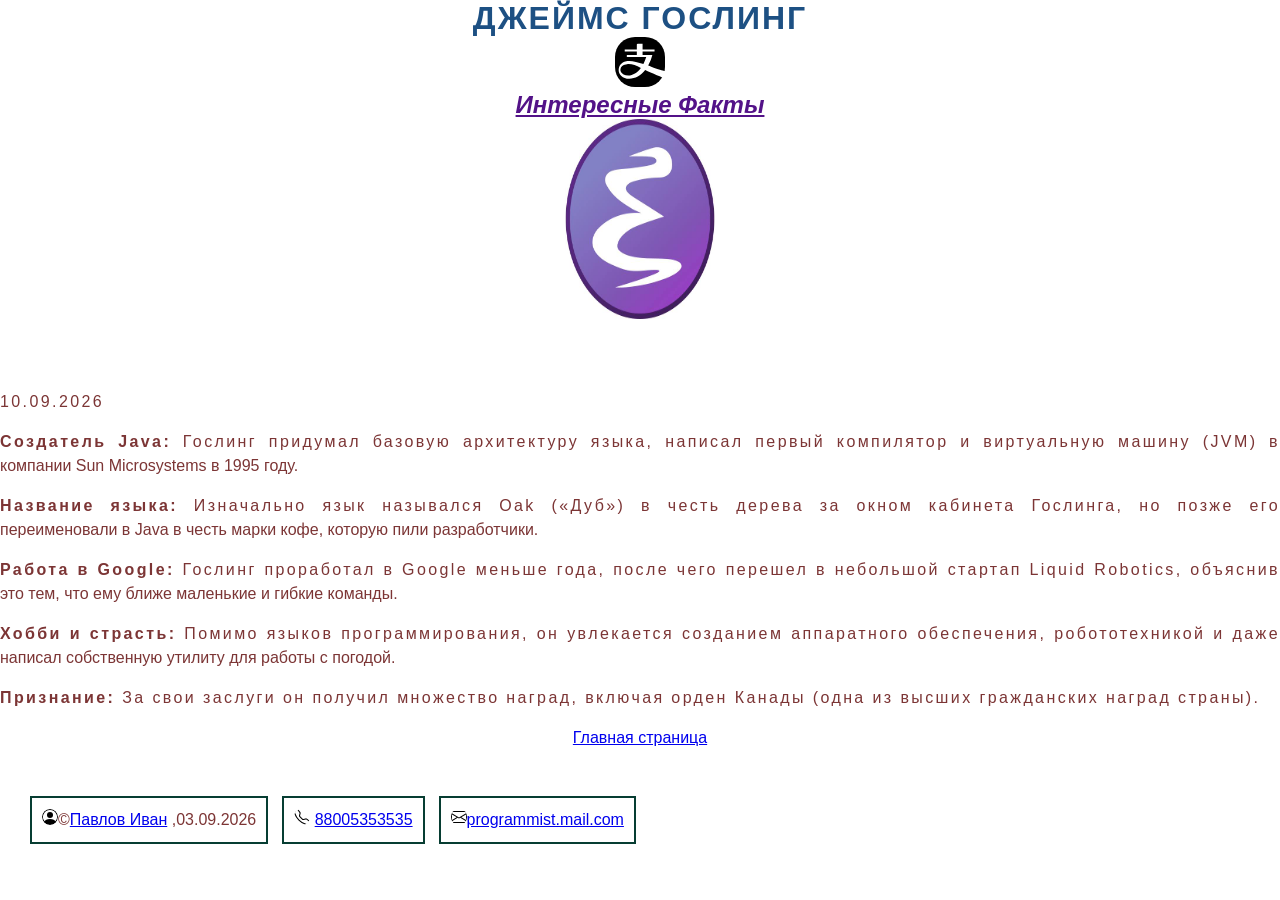
==== facts.html @ b138135f "envelope" ====
<!DOCTYPE html>
<html lang="ru">
<head>
    <meta charset="UTF-8">
    <meta http-equiv="X-UA-Compatible" content="IE=edge">
    <meta name="viewport" content="width=device-width, initial-scale=1.0">
    <title>Джеймс Гослинг</title>
    <link rel="stylesheet" href="css/style.css">
</head>
<body>
    <header>
        <h1>Джеймс Гослинг</h1>
        <img src="images/alipay.svg" alt="logo" height="50px" width="50px">
    </header>
    <main>
        <section class="content">
            <h2>Интересные факты</h2>
            <img src="images\emacs.jpg" alt="photo" height="200px" width="150px"  >
            <p><time datetime="2026-09-10">10.09.2026</time></p>
            <p class="text" id="text"><strong>Создатель Java:</strong> Гослинг придумал базовую архитектуру языка, написал первый компилятор и виртуальную машину (JVM) в компании Sun Microsystems в 1995 году.</p>
            <p class="text" id="text"><strong> Название языка:</strong> Изначально язык назывался Oak («Дуб») в честь дерева за окном кабинета Гослинга, но позже его переименовали в Java в честь марки кофе, которую пили разработчики.</p>
            <p class="text" id="text"><strong>Работа в Google:</strong> Гослинг проработал в Google меньше года, после чего перешел в небольшой стартап Liquid Robotics, объяснив это тем, что ему ближе маленькие и гибкие команды.</p>
            <p class="text" id="text"><strong>Хобби и страсть:</strong> Помимо языков программирования, он увлекается созданием аппаратного обеспечения, робототехникой и даже написал собственную утилиту для работы с погодой.</p>
            <p class="text" id="text"><strong>Признание:</strong> За свои заслуги он получил множество наград, включая орден Канады (одна из высших гражданских наград страны).</p>
        </section>
        <p class="main"><a href="index.html">Главная страница</a></p>
    </main>
    <footer class="basement" id="basement">
        <p><img src="images/person-circle.svg"  alt="photo">&copy;<a href="https://suut.ural-campus.ru/struktura/">Павлов Иван</a> ,<time>03.09.2026</time></p>
        <p><img src="images/telephone.svg" alt="phone"> <a href="tel:88005353535"> 88005353535</a></p>
        <p><img src="images/envelope.svg" alt="mail"><a href="mailto:programmist.mail.com">programmist.mail.com</a></p>
    </footer>

</body>
</html>
---- css/style.css ----
* {
    margin: 0;
    padding: 0;
}

header {
    text-align: center;
}

footer {
    padding:  25px;
}
h2 {
    text-align: center;
}

.about {
    text-align: center;
}

ul, ol, .main {
    list-style: none;
    display: flex;
    gap: 20px;
    justify-content: justify;
}
img {
    border-radius: 20px;
    border: 5px;
    box-shadow: inset;
    text-align: center;
}
.text{
    text-align: justify;
} 

h1{
    text-align: center;
}

.photo{
    text-align: center;
}

.main {
    list-style: none;
    display: flex;
    gap: 20px;
    justify-content: center;
}
/* a:link {
    color: yellowgreen;
}
a:visited {
    color: navy;
} */
a:focus {
    color: green;
}
a:hover {
    color: brown;
}
ol:hover{
    color: brown;
}
ol:focus{
    color: green;
}
/* a:active {
    color: darkblue;
}  */

/* header a {
    color: blue;
    text-decoration: none;
} */
header a:hover,
header a:focus,
header a:active {
    text-decoration: underline;
}
.articles li:first-child {
    background-color: peachpuff;
}
.articles li:nth-child(even) {
    background-color: cadetblue;
}
.articles li:nth-child(odd) {
    background-color: blueviolet;
}

.termins::after{
    content: "Важно!";
    padding: 2px 8px;
    margin-left: 10px; 
    font-weight: bold;
    font-size: 0.85em;
    color: #ffffff;
    background-color: #ff9500; 
    border: 1px solid #e08500;
    border-radius: 4px;
    display: inline-block;
    vertical-align: middle;
}
.content p::first-line {
    letter-spacing: 0.15em; 
    font-weight: 500;       
}
p:lang(en) {
    font-style: italic;
    color: #2c3e50;
    background-color: #f8f9fa;
    border-left: 3px solid #3498db;
    padding-left: 10px;
}


/* h2::after {
    content: "new";
    font-size: 10px;
    color: darkviolet;
    margin-left: 10px;
}

h2::before {
    content: "\F626";
    font-family: "bootstrap-icons";
    margin-right: 20px;
} */

.content{
    text-align: center;
}

.about{
    color: #ff9500;
    font-size: 24px;
    border-bottom: 2px solid #3498db;
    background-color: black;
    text-align: center;
}

#basement p{
    border: 2px solid #073d32; 
    padding: 10px;            
    margin: 5px;               
    display: inline-block;
}
img + p {
    margin-top: 67px;
}

p {
    font-family: "Fira Sans", sans-serif;
    font-weight: 300;
    font-style: normal;
}

h1, h2 {
    font-family: "Fira Sans", sans-serif;
    font-weight: 200;
    font-style: normal;
  }

p{
    font-family: "Fira Sans", sans-serif;
    font-weight: 300;
    font-style: normal;
    font-size: 16px;
    line-height: 1.5;
    color: #7c3535;
    font-family: 'Open Sans', Arial, sans-serif;
    text-align: left;
    margin-bottom: 16px;
}

h1 {
    font-weight: 800;          
  font-style: normal;        
  text-transform: uppercase; 
  text-decoration: none;     
  letter-spacing: 2px;       
  color: #1d5083;
}
h2 {
    font-weight: 600;
  font-style: italic;        
  text-transform: capitalize;
  text-decoration: underline;
  color: #531288;
}
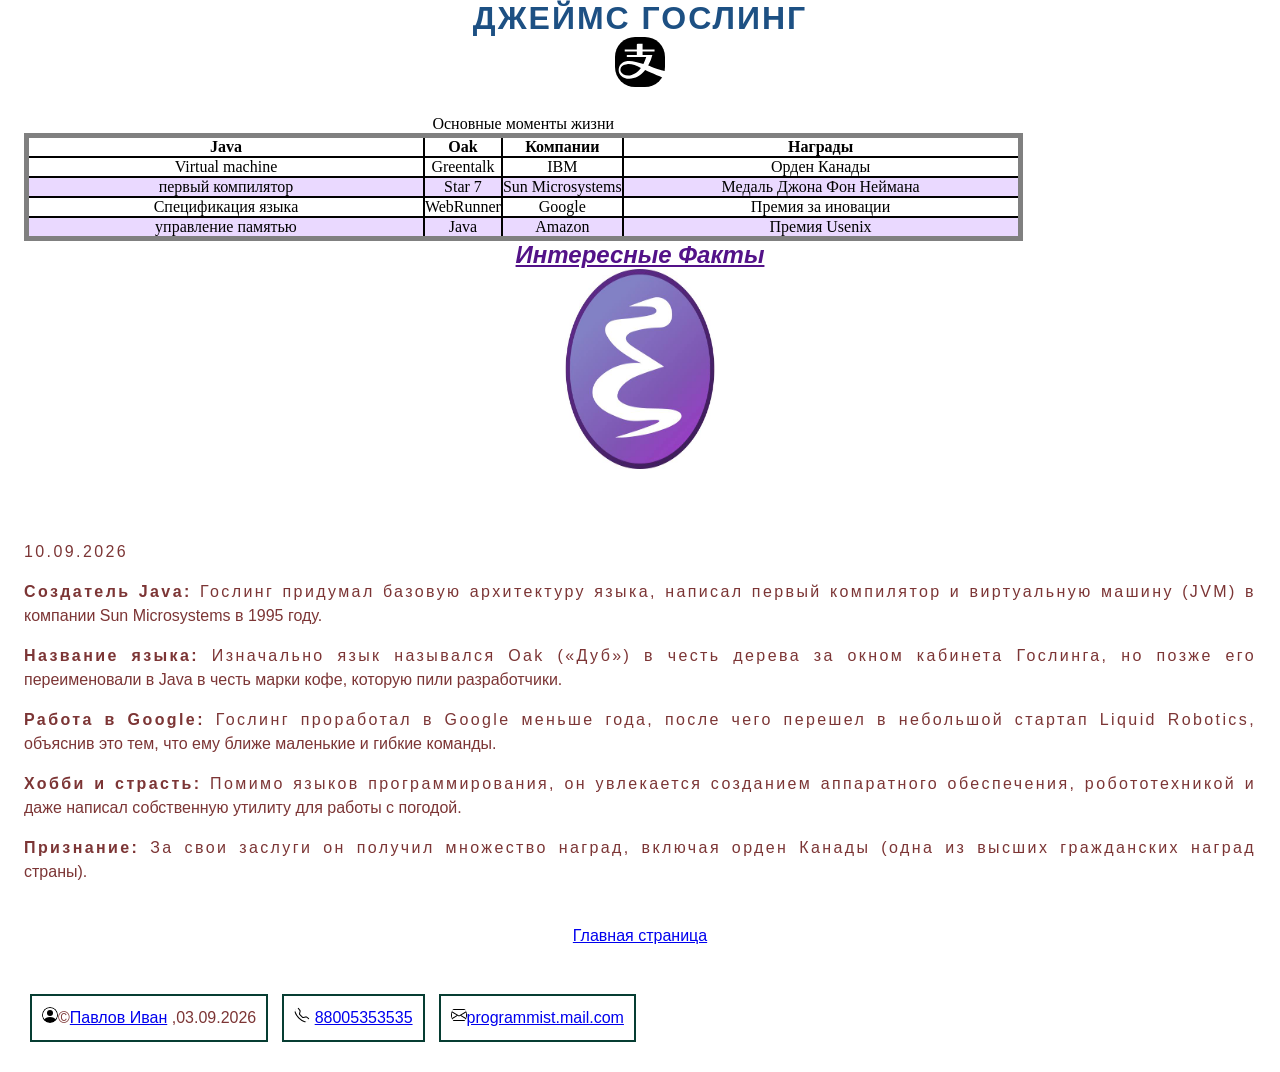
==== commit 0dab1ef2: "project" ====
--- a/facts.html
+++ b/facts.html
@@ -14,6 +14,19 @@
     </header>
     <main>
         <section class="content">
+            <table border = 1>
+                <caption>Основные моменты жизни</caption>
+                <thead>
+                    <tr><th>Java</th><th>Oak</th><th>Компании</th><th>Награды </th></tr>
+                </thead>
+                <tbody>
+                
+                    <tr><td> Virtual machine </td><td> Greentalk </td><td> IBM </td><td> Орден Канады </td></tr>
+                    <tr><td> первый компилятор </td><td> Star 7 </td><td> Sun Microsystems </td><td> Медаль Джона Фон Неймана </td></tr>
+                    <tr><td> Спецификация языка </td><td> WebRunner </td><td> Google </td><td> Премия за иновации </td></tr>
+                    <tr><td> управление памятью </td><td> Java </td><td> Amazon </td><td> Премия Usenix </td></tr>
+                </tbody>
+            </table>
             <h2>Интересные факты</h2>
             <img src="images\emacs.jpg" alt="photo" height="200px" width="150px"  >
             <p><time datetime="2026-09-10">10.09.2026</time></p>
--- a/css/style.css
+++ b/css/style.css
@@ -189,4 +189,63 @@
   text-transform: capitalize;
   text-decoration: underline;
   color: #531288;
+}
+section {
+    padding: 24px;
+}
+
+table {      
+    border-collapse: collapse;
+    border: 5px solid gray;
+}
+
+td, th {
+    border: 2px solid black;
+}
+
+tr:nth-child(even){
+    background-color:#ead9ff;
+}
+
+td:first-child{
+    width:40%;
+}
+
+td:last-child {
+    width: 40%;
+}
+
+#forms {
+    width: 100%;       
+    max-width: 400px;  
+    height: 45px;      
+    font-size: 18px;   
+    padding: 8px 12px; 
+  }
+ 
+#contact-form input[type="text"]{
+    height: 20px;
+    width: 250px;
+    padding: 5px;
+    margin-bottom: 10px;
+    border: rgb(19, 26, 26) 3px;
+    background-color: #bf97f0;
+}
+
+#contact-form input[type="submit"]{
+    height: 20px;
+    width: 250px;
+    padding: 5px;
+    margin-bottom: 10px;
+    border: rgb(20, 27, 27) 3px;
+    background-color: #8a36f1;
+}
+
+#contact-form input[type="submit"]:hover{
+    height: 20px;
+    width: 250px;
+    padding: 5px;
+    margin-bottom: 10px;
+    border: rgb(10, 19, 19) 3px;
+    background-color: #d9b9ff;
 }
